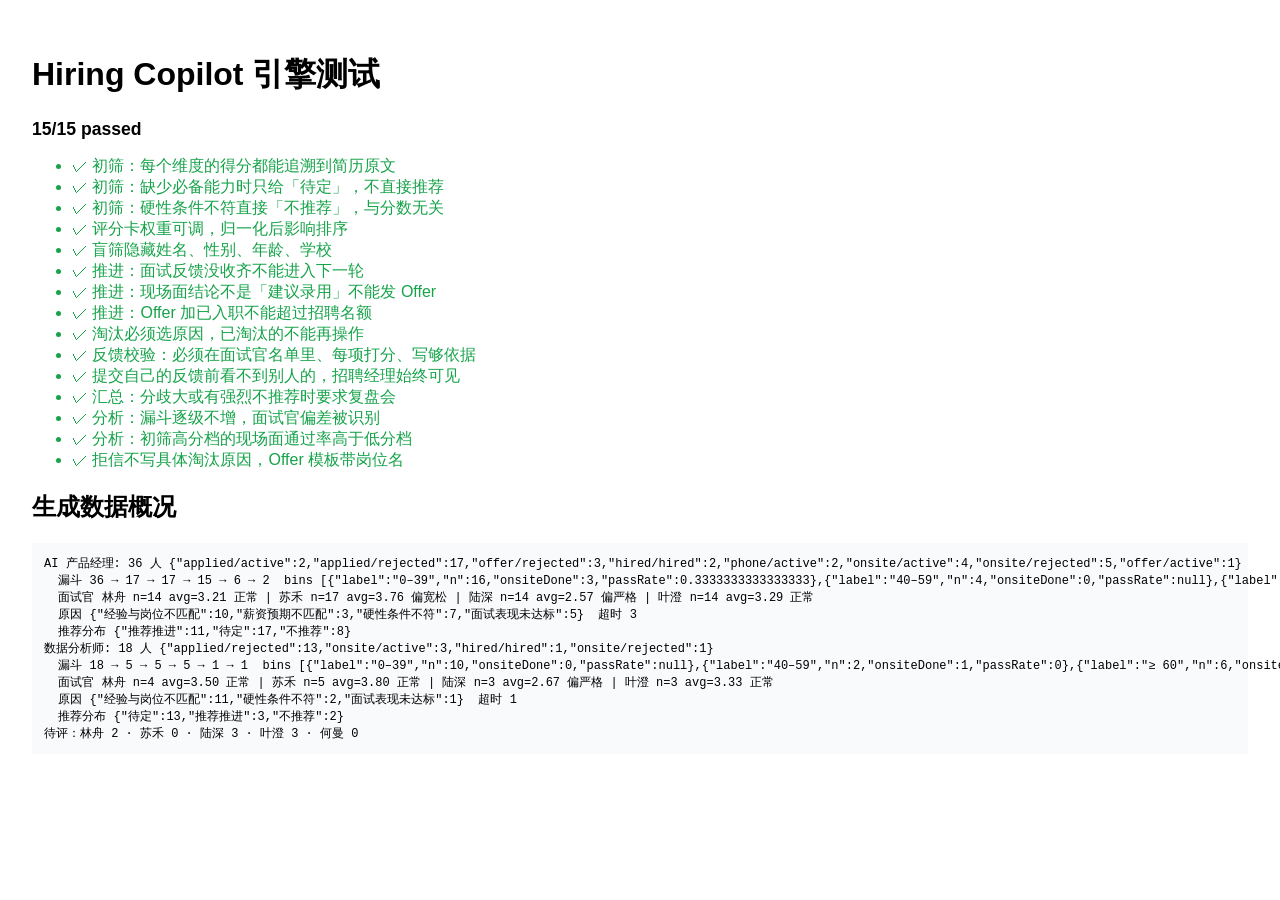
==== tests.html @ d11480c0 "Initial public replica with synthetic data Co-authored-by: Cursor <cursoragent@cursor.com>" ====
<!DOCTYPE html>
<html lang="zh-CN">
<head>
<meta charset="UTF-8" />
<title>Hiring Copilot 引擎测试</title>
<style>
  body { font-family:-apple-system,"PingFang SC",sans-serif; padding:24px; }
  li.pass { color:#16a34a; } li.fail { color:#dc2626; font-weight:600; }
  #summary { font-size:1.1rem; font-weight:700; }
  pre { background:#f8fafc; padding:12px; font-size:12px; }
</style>
</head>
<body>
<h1>Hiring Copilot 引擎测试</h1>
<div id="summary"></div>
<ul id="out"></ul>
<h2>生成数据概况</h2>
<pre id="stats"></pre>
<script src="src/data.js"></script>
<script src="src/engine.js"></script>
<script>
  const results = [];
  function test(name, fn) {
    try { fn(); results.push([name, true]); }
    catch (e) { results.push([name + " — " + e.message, false]); }
  }
  function ok(v, msg) { if (!v) throw new Error(msg || "断言失败"); }
  function eq(a, b) { if (JSON.stringify(a) !== JSON.stringify(b)) throw new Error(`期望 ${JSON.stringify(b)}，实际 ${JSON.stringify(a)}`); }
  function throws(fn, text) {
    try { fn(); } catch (e) { if (!e.message.includes(text)) throw new Error(`错误信息不符：${e.message}`); return; }
    throw new Error("应当抛错");
  }
  const T = HireData.TODAY;
  const J1 = Hire.jobOf("J1");
  const fake = (over) => ({ id: "X1", job: "J1", name: "测试", gender: "女", age: 28, school: "某大学", degree: "本科", years: 4,
    city: "上海", relocate: false, notice: 30, source: "内推", applied: "2026-10-01", resume: [], ...over });
  const inStage = (s, stage) => s.candidates.find((c) => c.status === "active" && Hire.current(c).stage === stage && c.job === "J1");

  test("初筛：每个维度的得分都能追溯到简历原文", () => {
    const c = fake({ resume: ["负责大模型智能客服从 0 到 1 上线", "主导知识库 RAG 方案选型", "写 PRD 并组织用户访谈"] });
    const s = Hire.screen(c, J1);
    const ai = s.attrs.find((a) => a.key === "ai");
    eq(ai.evidence.length, 2);
    eq(ai.level, 1);
    ok(ai.evidence[0].terms.includes("大模型"));
    s.attrs.forEach((a) => ok(a.level === 0 || a.evidence.length > 0, a.name + " 无证据却得分"));
  });

  test("初筛：缺少必备能力时只给「待定」，不直接推荐", () => {
    const s = Hire.screen(fake({ resume: ["SQL 搭建指标体系", "AB 实验评估", "跨部门推动上线", "ToB SaaS 工作台"] }), J1);
    eq(s.rec, "待定");
    ok(s.reason.includes("AI 产品落地"));
  });

  test("初筛：硬性条件不符直接「不推荐」，与分数无关", () => {
    const strong = ["大模型 Agent 产品", "RAG 知识库", "PRD 需求", "原型 用户访谈", "SQL AB 实验", "数据分析 漏斗", "跨部门推动", "ToB 企业服务"];
    eq(Hire.screen(fake({ resume: strong }), J1).rec, "推荐推进");
    const far = Hire.screen(fake({ resume: strong, city: "成都", relocate: false }), J1);
    eq(far.rec, "不推荐");
    ok(far.reason.includes("可在上海工作"));
    eq(Hire.screen(fake({ resume: strong, notice: 90 }), J1).rec, "不推荐");
  });

  test("评分卡权重可调，归一化后影响排序", () => {
    const st = { weights: { J1: { ai: 1, data: 0, prd: 0, drive: 0, tob: 0 } } };
    const w = Hire.weightsFor(st, J1);
    eq(Math.round(w.ai * 100), 100);
    const c = fake({ resume: ["大模型 产品", "RAG 方案"] });
    eq(Hire.screen(c, J1, w).total, 100);
    ok(Hire.screen(c, J1).total < 100);
  });

  test("盲筛隐藏姓名、性别、年龄、学校", () => {
    const v = Hire.blindView(fake({ name: "王小明", school: "清华大学" }), true);
    ok(!v.name.includes("王小明"));
    ok(!v.meta.includes("清华") && !v.meta.includes("女") && !v.meta.includes("28"));
    ok(Hire.blindView(fake({ name: "王小明" }), false).name === "王小明");
  });

  test("推进：面试反馈没收齐不能进入下一轮", () => {
    const s = Hire.initState();
    s.feedback = s.feedback.filter((f) => f.stage !== "phone");
    const c = inStage(s, "phone");
    ok(c, "没有在电话面的候选人");
    throws(() => Hire.advance(s, c.id, T), "反馈还没收齐");
  });

  test("推进：现场面结论不是「建议录用」不能发 Offer", () => {
    const s = Hire.initState();
    const c = inStage(s, "screen") || inStage(s, "applied");
    while (Hire.current(c).stage !== "onsite") {
      const st = Hire.current(c).stage;
      if (st === "phone") s.feedback.push({ cand: c.id, stage: "phone", interviewer: "I2", ratings: {}, overall: 3, note: "x", submitted: T });
      Hire.advance(s, c.id, T);
    }
    ["I1", "I3", "I4"].forEach((iv, i) => s.feedback.push({ cand: c.id, stage: "onsite", interviewer: iv, ratings: {}, overall: i === 1 ? 1 : 3, note: "x", submitted: T }));
    throws(() => Hire.advance(s, c.id, T), "复盘会");
  });

  test("推进：Offer 加已入职不能超过招聘名额", () => {
    const s = Hire.initState();
    const pass = s.candidates.filter((c) => c.status === "active" && Hire.current(c).stage === "onsite"
      && Hire.aggregate(Hire.feedbackFor(s, c.id, "onsite")).decision === "建议录用");
    ok(pass.length, "没有可以发 Offer 的候选人");
    const job = Hire.jobOf(pass[0].job);
    const used = () => s.candidates.filter((x) => x.job === job.id && (x.status === "hired" || (x.status === "active" && Hire.current(x).stage === "offer"))).length;
    while (used() < job.headcount) {
      const extra = s.candidates.find((x) => x.job === job.id && x.status === "rejected");
      extra.status = "hired";
    }
    throws(() => Hire.advance(s, pass[0].id, T), "名额");
  });

  test("淘汰必须选原因，已淘汰的不能再操作", () => {
    const s = Hire.initState();
    const c = inStage(s, "screen") || inStage(s, "applied");
    throws(() => Hire.reject(s, c.id, "", T), "淘汰原因");
    Hire.reject(s, c.id, "经验与岗位不匹配", T);
    eq(c.status, "rejected");
    throws(() => Hire.advance(s, c.id, T), "不在流程中");
  });

  test("反馈校验：必须在面试官名单里、每项打分、写够依据", () => {
    const s = Hire.initState();
    s.feedback = s.feedback.filter((f) => f.stage !== "phone");
    const c = inStage(s, "phone");
    const ratings = Object.fromEntries(J1.kit.phone.map((q) => [q.attr, 3]));
    const base = { cand: c.id, stage: "phone", interviewer: "I2", ratings, overall: 3, note: "讲清楚了智能客服项目的指标和取舍过程", submitted: T };
    throws(() => Hire.submitFeedback(s, { ...base, interviewer: "I3" }), "名单");
    throws(() => Hire.submitFeedback(s, { ...base, ratings: {} }), "每个考察维度");
    throws(() => Hire.submitFeedback(s, { ...base, note: "感觉不错" }), "15 字");
    throws(() => Hire.submitFeedback(s, { ...base, stage: "onsite" }), "不在这个面试阶段");
    Hire.submitFeedback(s, base);
    throws(() => Hire.submitFeedback(s, base), "已经提交过");
  });

  test("提交自己的反馈前看不到别人的，招聘经理始终可见", () => {
    const s = Hire.initState();
    const fb = s.feedback.find((f) => f.stage === "onsite" && f.interviewer === "I1");
    const c = s.candidates.find((x) => x.id === fb.cand);
    s.feedback = s.feedback.filter((f) => !(f.cand === c.id && f.interviewer === "I3"));
    ok(!Hire.canSeeOthers(s, c.id, "onsite", "I3"));
    ok(Hire.canSeeOthers(s, c.id, "onsite", "I1"));
    ok(Hire.canSeeOthers(s, c.id, "onsite", Hire.HIRING_MANAGER));
  });

  test("汇总：分歧大或有强烈不推荐时要求复盘会", () => {
    const f = (o) => ({ overall: o, ratings: {} });
    eq(Hire.aggregate([f(3), f(4), f(3)]).decision, "建议录用");
    eq(Hire.aggregate([f(2), f(3), f(2)]).decision, "建议不通过");
    eq(Hire.aggregate([f(4), f(2), f(3)]).decision, "需要复盘会");
    eq(Hire.aggregate([f(1), f(2), f(2)]).decision, "需要复盘会");
  });

  test("分析：漏斗逐级不增，面试官偏差被识别", () => {
    const s = Hire.initState();
    const a = Hire.analytics(s);
    a.funnel.slice(1).forEach((f, i) => ok(f.n <= a.funnel[i].n, "漏斗递增"));
    const cal = Object.fromEntries(a.interviewers.map((x) => [x.id, x.calibration]));
    eq(cal.I2, "偏宽松");
    eq(cal.I3, "偏严格");
  });

  test("分析：初筛高分档的现场面通过率高于低分档", () => {
    const b = Hire.analytics(Hire.initState()).bins.filter((x) => x.passRate != null);
    ok(b.length >= 2, "可比较的分档不足");
    ok(b[b.length - 1].passRate > b[0].passRate, JSON.stringify(b));
  });

  test("拒信不写具体淘汰原因，Offer 模板带岗位名", () => {
    const c = fake({ name: "王小明" });
    const r = Hire.message("reject", c);
    ok(r.includes("王小明") && !r.includes("不匹配") && !r.includes("不足"));
    ok(Hire.message("offer", c).includes("AI 产品经理"));
  });

  const passed = results.filter((r) => r[1]).length;
  document.getElementById("summary").textContent = `${passed}/${results.length} passed`;
  document.title = `${passed}/${results.length} passed`;
  document.getElementById("out").innerHTML = results.map(([n, p]) => `<li class="${p ? "pass" : "fail"}">${p ? "✓" : "✕"} ${n}</li>`).join("");

  const s = Hire.initState();
  const lines = [];
  HireData.JOBS.forEach((j) => {
    const cs = s.candidates.filter((c) => c.job === j.id);
    const by = {};
    cs.forEach((c) => { const k = Hire.current(c).stage + "/" + c.status; by[k] = (by[k] || 0) + 1; });
    const a = Hire.analytics(s, j.id);
    lines.push(`${j.title}: ${cs.length} 人 ${JSON.stringify(by)}`);
    lines.push(`  漏斗 ${a.funnel.map((f) => f.n).join(" → ")}  bins ${JSON.stringify(a.bins)}`);
    lines.push(`  面试官 ${a.interviewers.map((x) => `${x.name} n=${x.n} avg=${x.avg.toFixed(2)} ${x.calibration}`).join(" | ")}`);
    lines.push(`  原因 ${JSON.stringify(a.reasons)}  超时 ${Hire.slaBreaches(s, HireData.TODAY).filter((x) => x.cand.job === j.id).length}`);
    lines.push(`  推荐分布 ${JSON.stringify(cs.reduce((m, c) => { const r = Hire.screen(c, j).rec; m[r] = (m[r] || 0) + 1; return m; }, {}))}`);
  });
  lines.push(`待评：${HireData.INTERVIEWERS.map((i) => i.name + " " + s.candidates.filter((c) => c.status === "active" && (Hire.PANEL[Hire.current(c).stage] || []).includes(i.id) && !Hire.feedbackFor(s, c.id, Hire.current(c).stage).some((f) => f.interviewer === i.id)).length).join(" · ")}`);
  document.getElementById("stats").textContent = lines.join("\n");
</script>
</body>
</html>
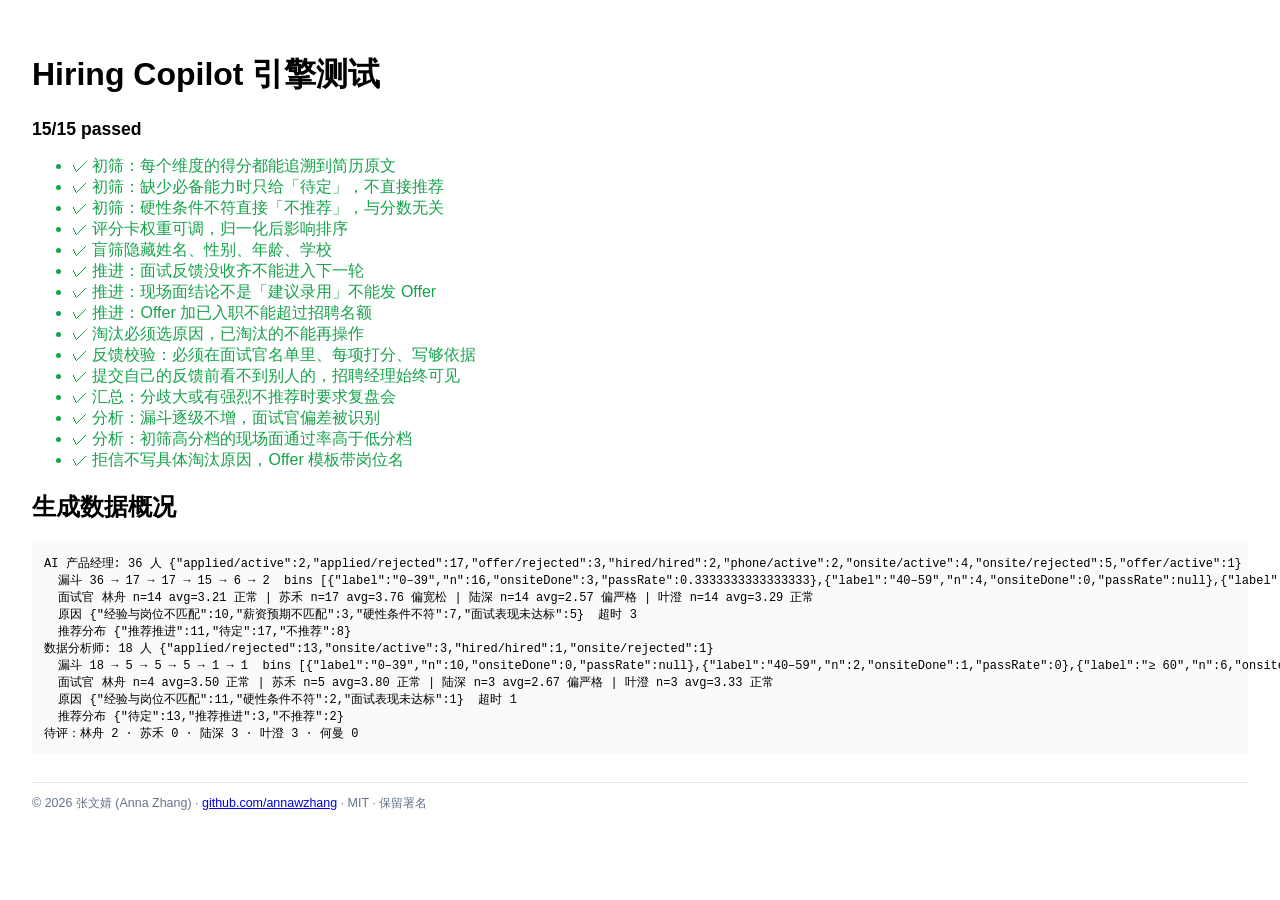
==== commit fe7db7f4: "Add MIT LICENSE, copyright blurb, and Pages attribution footer. Co-authored-by: Cursor <cursoragent@" ====
--- a/tests.html
+++ b/tests.html
@@ -195,5 +195,6 @@
   lines.push(`待评：${HireData.INTERVIEWERS.map((i) => i.name + " " + s.candidates.filter((c) => c.status === "active" && (Hire.PANEL[Hire.current(c).stage] || []).includes(i.id) && !Hire.feedbackFor(s, c.id, Hire.current(c).stage).some((f) => f.interviewer === i.id)).length).join(" · ")}`);
   document.getElementById("stats").textContent = lines.join("\n");
 </script>
+<p class="anna-copyright" style="margin-top:28px;padding-top:12px;border-top:1px solid #e2e8f0;color:#64748b;font-size:0.78rem;">© 2026 张文婧 (Anna Zhang) · <a href="https://github.com/annawzhang">github.com/annawzhang</a> · MIT · 保留署名</p>
 </body>
 </html>
